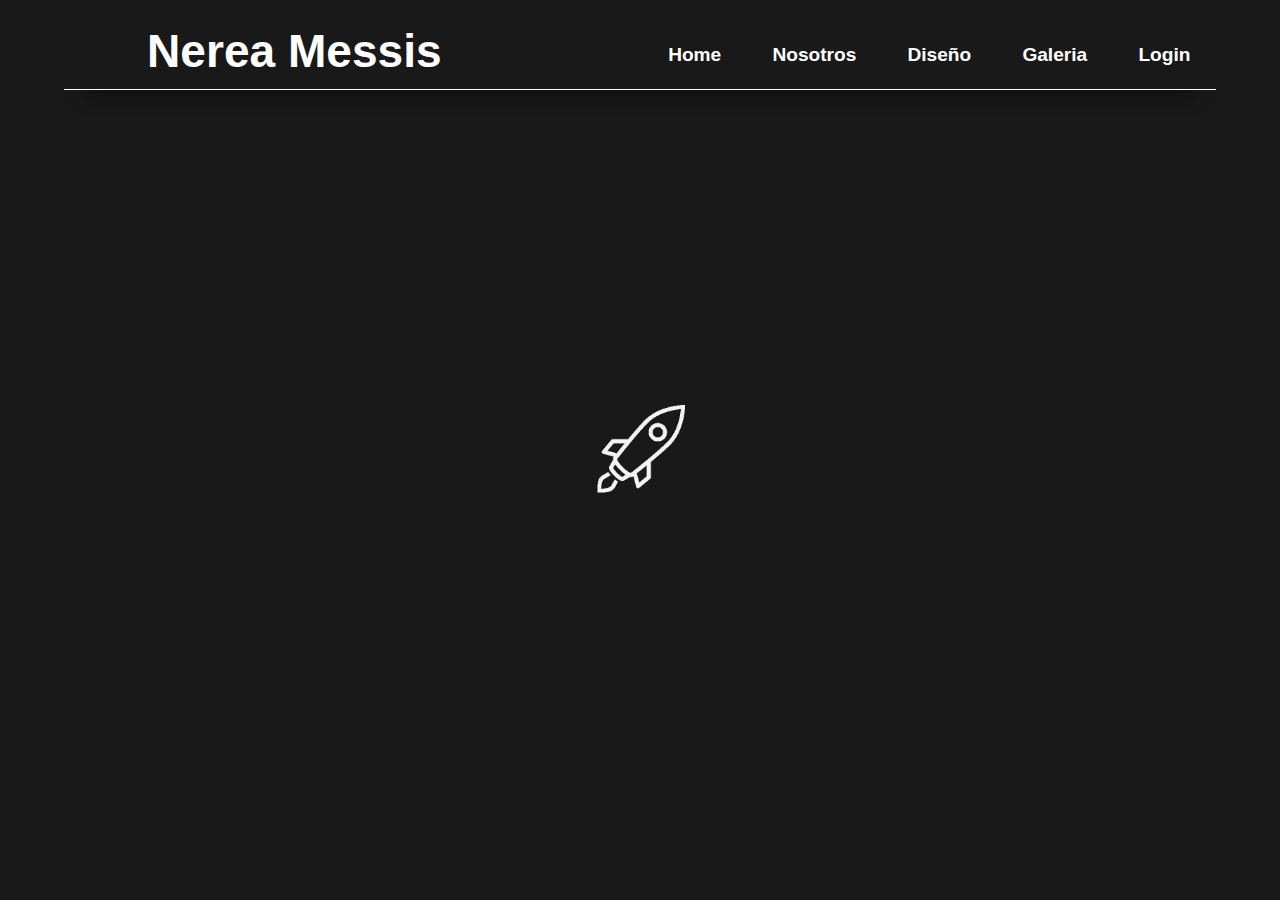
==== index.html @ 3f07dcd7 "Maik" ====
<!DOCTYPE html>
<html lang="en">
<head>
    <meta charset="UTF-8">
    <meta http-equiv="X-UA-Compatible" content="IE=edge">
    <meta name="viewport" content="width=device-width, initial-scale=1.0">
    <title>Nerea Messis</title>
    <link rel="stylesheet" href="/css/styles.css">

    <!--Iconos-->
    <link rel="apple-touch-icon" sizes="57x57" href="./img/icono/apple-icon-57x57.png">
    <link rel="apple-touch-icon" sizes="60x60" href="./img/icono/apple-icon-60x60.png">
    <link rel="apple-touch-icon" sizes="72x72" href="./img/icono/apple-icon-72x72.png">
    <link rel="apple-touch-icon" sizes="76x76" href="./img/icono/apple-icon-76x76.png">
    <link rel="apple-touch-icon" sizes="114x114" href="./img/icono/apple-icon-114x114.png">
    <link rel="apple-touch-icon" sizes="120x120" href="./img/icono/apple-icon-120x120.png">
    <link rel="apple-touch-icon" sizes="144x144" href="./img/icono/apple-icon-144x144.png">
    <link rel="apple-touch-icon" sizes="152x152" href="./img/icono/apple-icon-152x152.png">
    <link rel="apple-touch-icon" sizes="180x180" href="./img/icono/apple-icon-180x180.png">
    <link rel="icon" type="image/png" sizes="192x192"  href="./img/icono/android-icon-192x192.png">
    <link rel="icon" type="image/png" sizes="32x32" href="./img/icono/favicon-32x32.png">
    <link rel="icon" type="image/png" sizes="96x96" href="./img/icono/favicon-96x96.png">
    <link rel="icon" type="image/png" sizes="16x16" href="./img/icono/favicon-16x16.png">
    <link rel="manifest" href="./img/icono/manifest.json">
    <meta name="msapplication-TileColor" content="#ffffff">
    <meta name="msapplication-TileImage" content="./img/icono/ms-icon-144x144.png">
    <meta name="theme-color" content="#ffffff">

</head>
<body class="hidden">

    <!-- Intro -->
    <div class="loading" id="onload">
        

            <img src="img/loader/loader.gif" alt="" srcset="">

    </div>

    <!-- Saludo -->

    <div class="saludo">

        <div>
            <p>Bienvenido</p>
        </div>

    </div>


    <!-- Idioma -->
    <div class="idioma">
        
        <img src="img/lang/idiom.png" alt="" srcset="">
        
    </div>

    <!--...NavBar...-->
    <nav >
        <div href class="NM-NavBar" > 
            <div href="index.html" class="NM-div-title">
                <h1>Nerea Messis</h1>
            </div> 
            
            <input type="checkbox"  id="btn-menu">
            <label for="btn-menu"><img src="./img/header/icono-menu.png" alt="" width="30px"></label>
    
            <div class="NM-div-Menu" id="menu" >
                <ul>
                    <li><a href="/index.html"><h5>Home</h5></a></li>
                    <li><a href="/nosotros.html"><h5>Nosotros</h5></a></li>
                    <li><a href="/diseno.html"><h5>Diseño</h5></a></li>
                    <li><a href="/galeria.html"><h5>Galeria</h5></a></li>
                    <li><a href="/login.html"><h5>Login</h5></a></li>
                </ul>
            </div>
        </div>
    </nav>

    <!--CONTAINER HEADER-->   
    </header>

        <div class="containerHeader"  >

            <div class="headerItem1" >

                <div class="headerTitle">
                    NM-115
                </div>

                <div class="headerText">
                    El NM-115 apodado cariñosamente "Eagle" es una aeronave no tripulada de apoyo aéreo cercano, 
                    también conocido por sus siglas en inglés CAS (Close Air Support) diseñada por el equipo 
                    Nerea Messis
                </div><br>

            
                <div class="headerbutton" >
                    <a  href="./registro.html">
                        <div >
                            REGISTRATE
                        </div>
                    </a>
                </div>
            </div>

            <div class="headerItem2" >
                <img src="./img/header/avion.jpeg" alt="" >
            </div>

        </div>
    </header>

    <!-- <div class="NM-Programa">
        <div class="NM-Programa-img">
            <img src="./img/index/Reseña.jpeg" alt="">

        </div>
        <div class="NM-Programa-reseña">
            <h1>Reseña del programa</h1>
            <p>

            </p>
        </div>
        

    </div> -->


</body>
<script src="https://code.jquery.com/jquery-3.6.0.min.js"></script>
<script src="js/intro.js"></script>
</html>
---- css/styles.css ----
body{
    display:-webkit-flex;
    display: flex;
    -webkit-flex-flow: row wrap;
    flex-flow: row wrap;
    margin: auto;
    /*font-family: 'Be Vietnam Pro', sans-serif;*/
    font-family:Verdana, Geneva, Tahoma, sans-serif;
    background-color: #191919;
}
/* Idioma */

.idioma{

    position: absolute;
    /* border-style: solid; */
    display: flex;
    justify-content: center;
    align-items: center;
    width: 120px;
    height: 60px;
    bottom: 2%;
    left: 6%;
}

.idioma img{

    height: 60%;
    width: auto;
}



/* Intro */

.hidden{

    background: #191919;
    overflow: hidden;

}

.loading{

    position: absolute;
    display: flex;
    align-items: center;
    justify-content: center;
    height: 100vh;
    width: 100%;
    background: #191919;
    z-index: 20;

}

.loading img{

    width: 7%;
    height: auto;
}

@media(max-width:1000px){

    .loading img{

        width: 15%;
    }
}

/* Saludo */

.saludo{
    position: absolute;
    display: flex;
    align-items: center;
    justify-content: center;
    background: white;
    bottom: 2%;
    right: 1%;
    z-index: 100;
    animation: bienvenido;
    animation-duration: 8s;
    font-size: 0%;
    box-shadow: rgba(6, 24, 44, 0.4) 0px 0px 0px 2px, rgba(6, 24, 44, 0.65) 0px 4px 6px -1px, rgba(255, 255, 255, 0.08) 0px 1px 0px inset;
}

@keyframes bienvenido{

    15%{
        opacity: 90%;
        height: 100px;
        width: 0px;
        
    }
    25%{
        color: transparent;
        font-size:0%; 
    }

    26%{

        font-size: 25px;
        font-weight: bold;
    }
    30%{
        width: 200px;
        color:#191919;
        font-size: 25px;
        font-weight: bold;
    }
    85%{

       height: 100px;
       width: 200px;
       color:#191919;
       font-size: 25px;
       font-weight: bold;
    }
    
    90%{

        color: transparent;
        font-size:0%; 

    }

    100%{
        opacity: 90%;
        height: 100px;
        width: 0px;
        
    }
}

/***********------index.html------**************/

/******...NavBar...*********/
nav{
    /* background-color: #191919 ; */
    background:#191919  ;
    width: 100%;
    position: fixed;
    display: flex;
    justify-content: center;
    align-items: center;
    height: 6vmax;
    z-index: 20;
}
.NM-NavBar{
    color: white;
    display: flex;
    align-items: center;
    justify-content: center;
    /* background-color: #191919 ; */
    /* background: blue; */
    width: 90%;
    height: 6vmax;
    font-family:Verdana, Geneva, Tahoma, sans-serif;
    font-size: 1.8vw;
    border-bottom: 1px solid white;
    box-shadow: rgba(0, 0, 0, 0.45) 0px 25px 20px -20px;
}
.NM-div-title{
    display: flex;
    align-items: center;
    justify-content: start;
    width: 40%;
    height: 100%;
    padding: 0% 0%;
    /* background: rebeccapurple; */
}
.NM-div-Menu{
   
    /* background: yellow; */
    width: 60%;
    height: 100%;
    display: flex;
    justify-content: right;
    padding: 0% 0%;
    align-items: center;
    animation: NavMenu 0.5s ease-in;
}
#btn-menu{
    display: none;
    /* background: rebeccapurple; */
}
nav label{
    display: none;
   
}
nav label:hover{
    cursor: pointer;
    background: #191919;
    filter: invert();
}
.NM-div-Menu ul{
    /* background:green; */
    height: 100%;
    display: flex;
    margin: 0;
    list-style: none;
    /* height: 90px; */
    flex-direction: row;
    
}
.NM-div-Menu li:hover{
    background: #191919;
    filter: invert();
    text-decoration: overline;
    
    /*text-decoration: underline; */
    
}
.NM-div-Menu li a{
    display: block;
    padding: 0% 2vw;
    color: white;
    text-decoration: none;
}
@keyframes NavMenu{
    from{
        opacity: 0;
        transform: translateX(-10%);
    }
    to{
        opacity: 5;
        transform: translateX(0%);
    }
}

/******...NavBar RESPONSIVE...*********/
@media screen and (max-width:600px) {
    nav{
        height: 11vh;
        /* background: red; */
    }
    /*
    .NM-div-Menu {
        /* background: rebeccapurple; */
    /*} */ 

    nav label{
        display: block;
        align-items: center;
        padding-left: 5px;
        padding-right: 5px;
        padding-top: 5px;
        padding-bottom: 5px;
        z-index: 1;
        /* background: blue; */
        
    }
    
   
    .NM-NavBar{
        width: 80%;
        font-size: 4vw;
        height: 9vh;
        width: 95%;
            /* background: green; */
    }

    .NM-div-title{
        width: 100%;
        justify-content: center;

    }
    .NM-div-Menu{
        display: none;
        position: absolute;
        z-index: 2;
        right: 0;
		top: 10vh;
        /* background: rebeccapurple; */
		/* background-color: rgba(25,25,25,0.8); */
        flex-direction: column;
        align-items: center;
        justify-content: center;
        width: 50%;   
        transform: translateX(100%);
        transition: transform 0.3s ease-in;
    }
    .NM-div-Menu ul{
        text-align: center;
        flex-direction: column;
        /* border-left: 1px solid rgba(45,45,45,1); */
        margin: 0%;
        
        /* background-color: rgba(25,25,25,0.8); */
    }
    .NM-div-Menu li{
        border-bottom: 1px solid rgba(45,45,45,1);
        /* background-color: rgba(25,25,25,0.8);  */
        background: #191919;
    }
    input[type=checkbox]:checked~ .NM-div-Menu{
        display: flex;
        transform: translateX(0%);
        transition: transform 0.3s ease-in;
    }
}

/************...DIV-CONTAINER-HEADER...************/
.containerHeader{
    /* background:red; */
    position: relative;
    display: flex;
    flex-direction: row;
    align-items: center;
    justify-items: center;
    width: 100%;
    height: 100vh;
    
}
.headerItem1{
    position: relative;
    display: flex;
    align-items: left;
    justify-content: center;
    flex-direction: column;
    width: 50%;
    margin-left: 6%;
}
.headerItem1 .headerTitle{
width: 100%;
color: white;
font-size: 3vw;
font-weight: bolder;
text-align: left;
}
.headerItem1 .headerText{
width: 100%;
color: white;
text-align: left;
font-size: 1.2vw;
text-align: justify;
}
.containerHeader .headerbutton{
    display:flex;
    align-items: center;
    justify-content: center;
    width: 50%;
    height: 4vw;
    border-style: solid;
    border-color: white;
    align-self: flex-start;
    font-weight: bold;
    font-size: 1.5vw;
    /* box-shadow: rgba(0, 0, 0, 0.19) 0px 10px 20px, rgba(0, 0, 0, 0.23) 0px 6px 6px; */
}
.containerHeader .headerbutton:hover{
    background: #191919;
    filter: invert();
}
.containerHeader .headerbutton div{
    color: white;
    display: flex;
    text-align: center;
}
.headerItem2{
    position: relative;
    display: flex;
    align-items: center;
    justify-items: center;
    flex-direction: row;
    width: 80%;
    height: 34vmax;
    margin: 2%;
    animation: ImagHeader 1.5s ease-in;
    overflow:hidden;
    transition: 1.5s;
}

/* @keyframes ImagHeader{
    from{
        -webkit-transform:scale(0.7);
        transform:scale(0.7);
    }
    to{
        -webkit-transform:scale(1);
        transform:scale(1);
    }
} */

.headerItem2:hover{
    -webkit-transform:scale(1.07);
    transform:scale(1.07);
    transition: 2s;
}
.headerItem2 img{
    display: flex;
    position: absolute;
    width: 100%;
}
a{
    color: #191919
}

/************...DIV-CONTAINER-HEADER RESPONSIVE...************/
@media screen and (max-width:600px) {
    .containerHeader{
        flex-direction: column-reverse;
        width: 100%;
        
    }
    .headerItem2{
        width: 80%;
        height: 40vh;
        margin: 2%;
        flex-direction: column;
        justify-content: end;
        align-items: center;
        /* background: rebeccapurple; */
        
    }

    .headerItem1{
        /* order: 2; */
        margin: 2%;
        width: 80%;
        height: 60vh;
        align-items: center;
        justify-content: center;
        padding-bottom: 3%;
        flex-direction: column;
        /* background: rebeccapurple; */

    }

    .headerItem1 .headerTitle{
        font-size: 8vw;
        text-align: center;
        padding-bottom: 6%;
    }
        
    .headerItem1 .headerText{
        width: 95%;
        text-align: center;
        font-size: 3.8vw;
        padding-bottom: 5%;
    }
        
    .headerItem1 .headerbutton{
        align-self: center;
        width: 45%;
        height: 12vw;
        font-size: 4vw;
    }
}


/************...Reseña del programa...************/
.NM-Programa{
    width: 100%;
    display: flex;
    flex-direction: row;
    color: #191919;
    background-color: white;
}
.NM-Programa-img{
    position: relative;
    display: flex;
    align-items: center;
    justify-items: center;
    flex-direction: row;
    width: 50%;
    height: 34vmax;
    margin: 2%;
    animation: ImagHeader 1.5s ease-in;
    overflow:hidden;
}
.NM-Programa-img img{
    display: flex;
    position: absolute;
    width: 100%;
}

.NM-Programa-reseña{
    display: flex;
    width: 50%;

}



/***********-----registro.html-----**************/
.NM-Registro{
    display: flex;
    align-items: center;
    justify-content: center;
    /* background: red; */
    /* background-color:red; */
    height: 100vh;
    width: 100%;
    padding: 4% 0%;
}
.NM-div-Registro{
    display: flex;
    background-color: #191919;
    width: 80%;
    height: auto;
    font-family:Verdana, Geneva, Tahoma, sans-serif;
    border: 1px solid white;
    position: relative;
    flex-direction: row;
    z-index: 10;
    transition: 1.5s;
    justify-content: center;
    box-shadow: rgba(0, 0, 0, 0.35) 0px 5px 15px;
    
}
.NM-Registrate{
    display: flex;
    justify-content: center;
    text-align: center;
    background-color: white;
    width: 50%;
    font-size: 1.3vw;
    line-height: 0;
    display: flex;
    align-items: center;
    color:#191919 ;
    font-family:Verdana, Geneva, Tahoma, sans-serif;
}
.NM-div-formulario{
    display:flex;
    padding: 2% 5%;
    justify-content: space-evenly;
    flex-direction: column;
    width: 50%;
    color: white;
    font-size: 1.2vw;

}
.NM-Registro-imag {
    max-width: 50%;
    height: auto;
    animation: ImagHeader 1.5s ease-in;
}
.NM-Registro-imag:hover{
    max-width: 53%;
    transition: all 1s;
}
.NM-div-formulario>form{
    display:flex;
    flex-direction: column;
    padding-bottom: 5%;
}
.NM-div-formulario>form>input{
    width: 100%;
    padding: 0.5%;
    border: none;
    background-color: #191919;
    border-bottom: 1px solid white;
    color: white;
    font-size: 1.2vw;
}
.NM-div-formulario>form>label{
    padding: 0.7% 0%;
 
}
.NM-div-button{
    display: flex;
    justify-content: center;
    padding: 3% 0%;
}
.NM-div-button>div{
    display:flex;
    align-items: center;
    justify-content: center;
    width: 40%;
    height: 100%;
    border-style: solid;
    border-color: white;
    align-self: flex-start;
    font-weight: bold;
}
.NM-div-button>div:hover{
    background: #191919;
    filter: invert();
    cursor: pointer;

}
.NM-div-button>div>input:hover{
    cursor: pointer;

}
.NM-button{
    text-align: center;
    font-size: 1.5vw;
    background-color:#191919 ;
    color: white;
    padding: 2% 4%;
    border-color: white;
    font-family:Verdana, Geneva, Tahoma, sans-serif;
    border: none;
}
.NM-div-formulario>form>label{
    padding-top: 3%;
}

.NM-div-formulario>form>p{
    color: red;
    font-size: 0.9vw;
    margin-bottom: 0;
    margin-top: 0.2vw;
    display: none;
}
/***********-----Registro Exitoso-----**************/
.NM-div-RegistroExitoso{
    display: none;
    background-color: #191919;
    color: white;
    position: absolute;
    width: 50%;
    top: 50%;
    transform: translateY(-50%);
    text-align: center;
    border: 1px solid white;
    z-index: 20;
    font-size: 1.4vw;
}
#RegistroExitosoTitle{
    display: flex;
    flex-direction: row;
    width: 100%;
    align-items: center;
    justify-content: center;
    position: relative;
    padding-top: 5%;
}
#RegistroExitosoTitle>h2{
    margin-left: 2%;
}
#RegistroExitoso>p{
    text-align: left;
    align-items: left;
    width: 100%;
    margin: 1% 15%;
}
#MostrarRegistro{
    flex-direction: column;
    line-height: 1vw;
}




/***********...registro RESPONSIVE...**************/
@media screen and (max-width:600px) {
.NM-div-Registro{
    width: 70%;
    flex-direction: column;
}
.NM-Registrate{
    width: 100%;
    font-size: 3.5vw;
}
.NM-div-formulario{
    padding: 5% 10%;
    width: 80%;
    font-size: 4vw;
}
.NM-div-formulario>form>input{
    width: 100%;
    padding: 2%;
    font-size: 3.5vw;
}
.NM-Registro-imag {
    max-width: 25%;
    height: auto;
}
.NM-button{
    font-size: 3vw;
}
.NM-Registro-imag:hover{
    max-width: 26%;
    transition: all 1s;
}
}


/***********-----Login.html-----**************/
.NM-Login{
    display: flex;
    align-items: center;
    justify-content: center;
    /* background-color: red; */
    width: 100%;
    height: 100vh;
    padding: 4% 0%;
}
.NM-div-Login{
    display: flex;
    background-color: #191919;
    width: 60%;
    font-family:Verdana, Geneva, Tahoma, sans-serif;
    border: 1px solid white;
    position: relative;
    flex-direction: column;
    z-index: 10;
    justify-content: center;
    align-items: center;
}

.NM-IniciarSesion{
    text-align: center;
    background-color: white;
    width: 100%;
    font-size: 1.3vw;
    line-height: 0;
    display: flex;
    align-items: center;
    font-family:Verdana, Geneva, Tahoma, sans-serif;
}
.NM-div-formulario-Login{
    display:flex;
    padding: 2% 5%;
    flex-direction: column;
    width: 60%;
    color: white;
    font-size: 1.2vw;
    
}
.NM-Login-imag {
    max-width: 30%;
    height: auto;
    animation: ImagHeader 1.5s ease-in;
}
.NM-Login-imag:hover{
    max-width: 40%;
    transition: all 1s;
}
.NM-div-formulario-Login>form{
    display:flex;
    flex-direction: column;
    padding-bottom: 5%;
}
.NM-div-formulario-Login>form>input{
    width: 100%;
    padding: 0.5%;
    border: none;
    background-color: #191919;
    border-bottom: 1px solid white;
    color: white;
    font-size: 1.2vw;
}
.NM-div-formulario-Login>form>label{
    padding: 0.7% 0%;
 
}
.NM-div-button{
    display: flex;
    justify-content: center;
    padding: 2% 0%;
}
.NM-div-button>div{
    display:flex;
    align-items: center;
    justify-content: center;
    width: 40%;
    height: 100%;
    border-style: solid;
    border-color: white;
    align-self: flex-start;
    font-weight: bold;
}
.NM-div-button>div:hover{
    background: #191919;
    filter: invert();
    cursor: pointer;

}
.NM-div-button>div>input:hover{
    cursor: pointer;

}
.NM-button{
    text-align: center;
    font-size: 1.5vw;
    background-color:#191919 ;
    color: white;
    padding: 5% 0%;
    border-color: white;
    font-family:Verdana, Geneva, Tahoma, sans-serif;
    border: none;
}
.NM-div-formulario-Login>form>label{
    padding-top: 3%;
}

.NM-div-formulario-Login>form>p{
    color: red;
    font-size: 0.9vw;
    margin-bottom: 0;
    margin-top: 0.2vw;
    display: none;
}
/***********-----Login Exitoso-----**************/
.NM-div-LoginExitoso{
    display: block;
    background-color: #191919;
    color: white;
    position: absolute;
    width: 80%;
    top: 50%;
    transform: translateY(-50%);
    text-align: center;
    border: 1px solid white;
    z-index: 20;
    font-size: 1.4vw;
}
#LoginExitosoTitle{
    display: flex;
    flex-direction: row;
    width: 100%;
    align-items: center;
    justify-content: center;
    position: relative;
    padding-top: 5%;
}
#LoginExitosoTitle>h2{
    margin-left: 2%;
}
#LoginExitoso>h1{
    text-align: center;
    align-items: center;
    width: 100%;
    margin: 1% 0%;
}
#MostrarLogin{
    flex-direction: column;
    line-height: 1vw;
}




/***********...Login RESPONSIVE...**************/
@media screen and (max-width:600px) {
.NM-div-Login{
    width: 70%;
    flex-direction: column;
}
.NM-IniciarSesion{
    width: 100%;
    font-size: 3.5vw;
}
.NM-div-formulario-Login{
    padding: 5% 10%;
    width: 80%;
    font-size: 4vw;
}
.NM-div-formulario-Login>form>input{
    width: 100%;
    padding: 2%;
    font-size: 3.5vw;
}
.NM-Login-imag {
    max-width: 25%;
    height: auto;
}
.NM-button{
    font-size: 3vw;
}
.NM-Login-imag:hover{
    max-width: 26%;
    transition: all 1s;
}

}

/* Nosotros*/

body {
    margin:0;
}
.General {
    position: absolute;
    display: flex;
    flex-direction: row;
    background: #191919;
    height: 100vh;
    width: 100%;
    align-items: center;
    justify-content: center;
    z-index: -100;
}
@media(max-width: 1000px) {
    .General{
        flex-direction: column;
    }
}

.hidden{
    
    background: #191919;
    overflow: hidden;

}

.loading{

    position: absolute;
    display: flex;
    align-items: center;
    justify-content: center;
    height: 100vh;
    width: 100%;
    background: #191919;
    z-index: 20;

}

.loading img{

    width: 7%;
    height: auto;
}

@media(max-width:1000px){

    .loading img{

        width: 15%;
    }
}

nav{
    /* background-color: #191919 ; */
    /* background: red; */
    width: 100%;
    display: flex;
    justify-content: center;
    align-items: center;
    height: 8vmax;
    z-index: 20;
}

.NM-NavBar {
    color: white;
    display: flex;
    align-items: center;
    background-color: #191919 ;
    /* background: blue; */
    width: 90%;
    height: 6vmax;
    font-family:Verdana, Geneva, Tahoma, sans-serif;
    font-size: 1.8vw;
    border-bottom: 1px solid white;
}
.NM-div-title{
    display: flex;
    align-items: center;
    justify-content: center;
    width: 40%;
    height: 100%;
    padding: 0% 0%;
    /* background: rebeccapurple; */
}
.NM-div-Menu{
   
    /* background: yellow; */
    width: 60%;
    height: 100%;
    display: flex;
    justify-content: right;
    padding: 0% 0%;
    align-items: center;
    animation: NavMenu 0.5s ease-in;
}
#btn-menu{
    display: none;
    background: rebeccapurple;
}
nav label{
    display: none;
   
}
nav label:hover{
    cursor: pointer;
    background: #191919;
    filter: invert();
}
.NM-div-Menu ul{
    /* background:green; */
    height: 100%;
    display: flex;
    margin: 0;
    list-style: none;
    /* height: 90px; */
    flex-direction: row;
    /* background: gray;  */
}
.NM-div-Menu li:hover{
    background: #191919;
    filter: invert();
    text-decoration: overline;
    /*text-decoration: underline; */
    
}
.NM-div-Menu li a{
    display: block;
    padding: 0% 2vw;
    color: white;
    text-decoration: none;
}
@keyframes NavMenu{
    from{
        opacity: 0;
        transform: translateX(-10%);
    }
    to{
        opacity: 5;
        transform: translateX(0%);
    }
}



/* <<<<<<<<NOSTROS>>>>>> */

.nombreIntegrante{
    display: flex;
    flex-direction: column;
    line-height: 0;
}

.NM-Registro-imag {
    max-width: 50%;
    height: auto;
    justify-content: center;
    animation: ImagHeader 1.5s ease-in;
    position: relative;
    top: 30%;
}
.NM-Registro-imag:hover{
    max-width: 53%;
    transition: all 1s;
}


.nosotrosContainer{

    display: flex;
    align-items:center;
    height: 100vh;
    width: 100%;
    flex-direction: column;
    /* background: rebeccapurple; */
    margin-top: 9%;
    line-height: 0%;
}
.NM-Conocenos{
    color: white;
    text-align: left;
    justify-content: left;
    font-size: 1.3vw;
    line-height: 0;
}

.nosotrosContainer .NosotrosItems {
    display: flex;
    align-items:center;
    justify-content: center;
    width: 90%;
    height: 100%;
    /* background: red; */
    flex-direction: row;
    font-size: 1vw;
    line-height: 0%;
    top: 0%;
}


@media(max-width:700px){

    .nosotrosContainer .NosotrosItems{

        flex-direction: column;
    }
}

.NM-Grupo-Trabajo-integrantes{
    display: flex;
    flex-direction: column;
    justify-content: space-around;
    align-items: center;
    width: 55%;
    height:80%;
    /* background:green; */
}


.integrante{
    display: flex;
    
    width: 90%;
    height: 15%;
    background: white;
    border-style: solid;
    border-color: white;
    box-shadow: rgba(0, 0, 0, 0.35) 0px 5px 15px;

}

.integrante .integranteFoto{
    display: flex;
    justify-content: center;
    align-items: center;
    height: 100%;
    width: 20%;
    background: white;
}

.integrante .integranteFoto img{

    height: 90%;
    width: auto;
    transition: 0.3s;;
}
.integrante .integranteFoto img:hover{

    height: 100%;
    transition: 0.3s;

}
.integrante .nombreIntegrante{
    display: flex;
    justify-content: center;
    align-items: center;
    height: 100%;
    width: 50%;
    background: #191919;
    color: white;
    /* background: rebeccapurple; */
}

.integrante .socialIntegrantes{
    display: flex;
    justify-content: space-evenly;
    align-items: center;
    height: 100%;
    width: 30%;
    background: #191919;
}

.integrante .socialIntegrantes a{
    display: flex; 
    justify-content: center;
    align-items: center;
    width: 45%;
    height: 60%;
    /* background: yellow; */
}

.integrante .socialIntegrantes a  img{

    height: 90%;
    width: auto;
    transition: 0.3s;

}

.integrante .socialIntegrantes a  img:hover{

    height: 100%;
    transition: 0.3s;

}



.NM-Grupo-Trabajo{
    display: flex;
    justify-content: center;
    align-items: center;
    height: 80%;
    width:45%;
    background: white;
    transition: 0.5s;
    
}

.NM-Grupo-Trabajo:hover{

    height: 90%;
    transition: 0.5s;
}

.NM-Grupo-Trabajo div{

    /*  background: blue; */
    display: flex;
    flex-direction: column;
    align-items: center;
    justify-content: center;
}

.NM-Grupo-Trabajo div img{

    width: 40%;
}


/* <<<<<<<<DISEÑO>>>>>> */

.containerHeaderDiseno {
    
    margin-top: 10%;
    margin-bottom: 10%;
    margin-left:5%;
    margin-right: 5%;;
    display: flex;
    flex-direction: column;
    justify-content: space-between;
    align-items: left;
    height: 100%;
    width: 100%;
         
    /* background: greenyellow; */

}
   

.headerItem1Diseno {
    /* margin-top: 30px;
    margin-bottom: 25px;  */
    display:flex;
    flex-direction: row;
    align-items:center; 
    justify-content: center;   
    width: 100%;
    height: 100%;
    /* background-color:blueviolet; */
    

}

.headerItem2Diseno {
    margin-top: 25px;
    margin-bottom: 10px; 
    display:flex;
    flex-direction: row;
    align-items:center;    
    width: 100%;
    height: 100%;
    background-color:RED; 
    

}
.headerTitleDiseno {

    margin-top: 10px;
    display:flex;
    flex-direction: column;
    align-items: left;
    justify-content:flex-start;
    width: 45%;
    height: 100%;
    font-weight: bold;
    color: white;
     /*     background-color: blue;  */
     text-align: center;
}

.headertextDiseno{

    font-size:2vw;
    font-family: sans-serif;
    font-weight:normal
    

}

.img1Diseno{
    width:45%;
    display: flex;
    align-items: center;
    justify-content: center;
    height: 100%;
    display:flex;
    /* background-color: white; */
    /* padding: 3px;  */
    position: relative;
    /* left: 300px; */
    /* background: black; */
    
}

#img1{
    border-style: double;
    /* border:3px solid black; */
    background-color: white;
    width:70%;
    display:flex;
    object-fit: cover;
    
}

.img2Diseno{
    display:flex;
    background-color: white;
    padding: 3px; 
    position: relative;
    left: 300px;
    object-fit: cover;
}

#img2{
    border:3px solid black;
    background-color: white;
}


.img1Diseno:hover{
    -webkit-transform:scale(1.3);
    transform:scale(1.3);
    transition: 2s;
}
.img2Diseno:hover{
    -webkit-transform:scale(1.3);
    transform:scale(1.3);
    transition: 2s;
}

/* <<<<<<<<DISEÑO RESPONSIVO>>>>>> */


@media(max-width:1024px){

    .containerHeaderDiseno{

        flex-direction: column;
        justify-content: center;
        height: auto;
    }

    .headerItem1Diseno{

        flex-direction: column;
        height: 90vh;
        /* background: blue; */
        justify-content: space-evenly;
    }

    .headerTitleDiseno{
        width: 90%;
        height: 40%;
        /* background: red; */
    }

    .img1Diseno{
        width: 90%;
        /* background: yellow; */
    }
    .headerItem2Diseno{

        flex-direction: column;
    }

}

/* @media screen and (max-width: 768px) {
    .containerHeader{
       
    flex-direction: column; 
    }
}

@media screen and (max-width: 768px){
    .headerItem1Diseno{
        flex-direction: column;


    }
} */
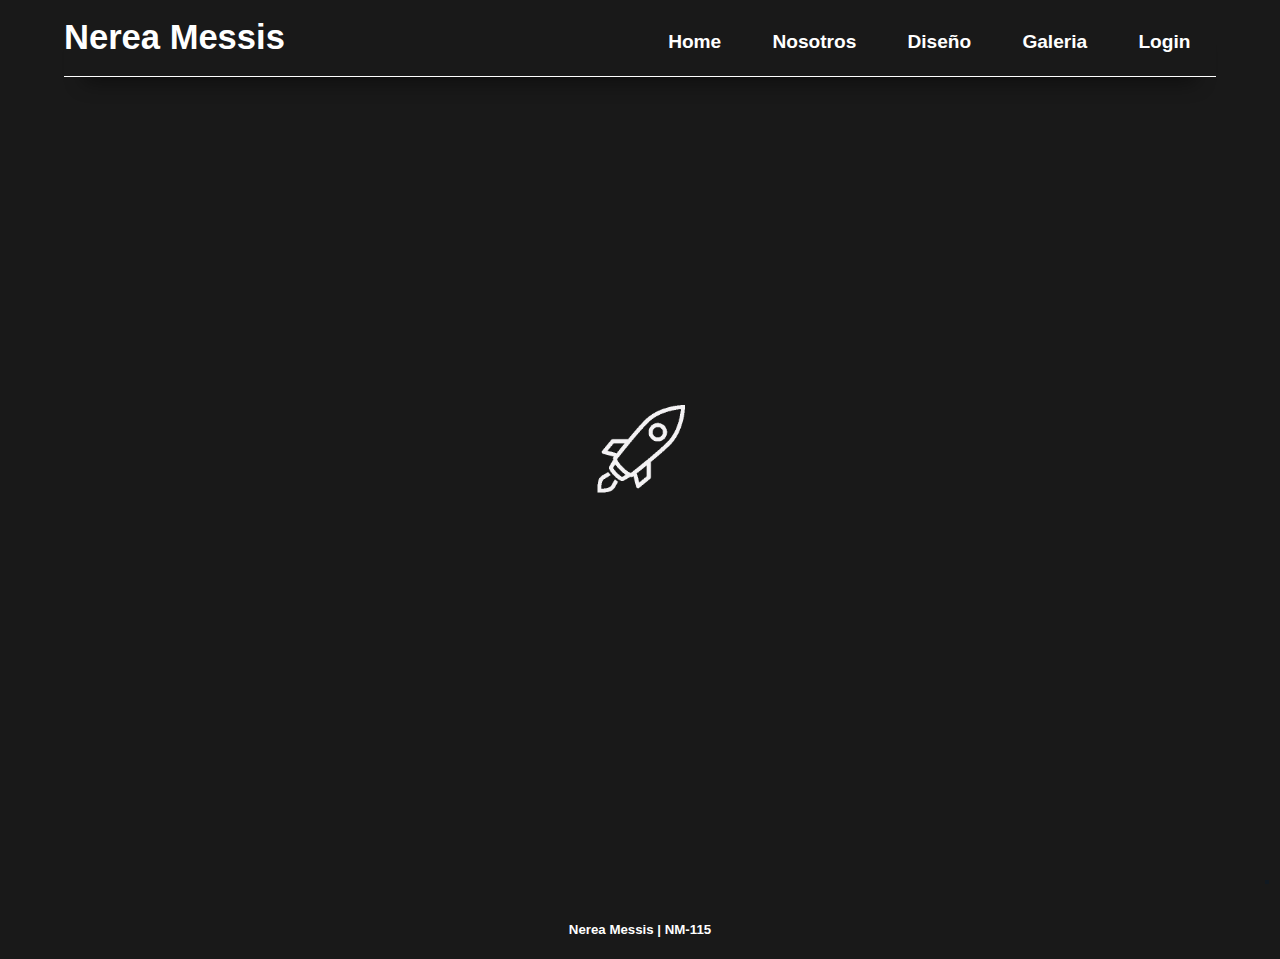
==== commit 51c1a05a: "MaikB" ====
--- a/index.html
+++ b/index.html
@@ -5,7 +5,7 @@
     <meta http-equiv="X-UA-Compatible" content="IE=edge">
     <meta name="viewport" content="width=device-width, initial-scale=1.0">
     <title>Nerea Messis</title>
-    <link rel="stylesheet" href="/css/styles.css">
+    <link rel="stylesheet" href="./css/styles.css">
 
     <!--Iconos-->
     <link rel="apple-touch-icon" sizes="57x57" href="./img/icono/apple-icon-57x57.png">
@@ -33,7 +33,7 @@
     <div class="loading" id="onload">
         
 
-            <img src="img/loader/loader.gif" alt="" srcset="">
+            <img src="./img/loader/loader.gif" alt="" srcset="">
 
     </div>
 
@@ -51,14 +51,14 @@
     <!-- Idioma -->
     <div class="idioma">
         
-        <img src="img/lang/idiom.png" alt="" srcset="">
+        <img src="./img/lang/idiom.png" alt="" srcset="">
         
     </div>
 
     <!--...NavBar...-->
     <nav >
         <div href class="NM-NavBar" > 
-            <div href="index.html" class="NM-div-title">
+            <div href="./index.html" class="NM-div-title">
                 <h1>Nerea Messis</h1>
             </div> 
             
@@ -67,11 +67,11 @@
     
             <div class="NM-div-Menu" id="menu" >
                 <ul>
-                    <li><a href="/index.html"><h5>Home</h5></a></li>
-                    <li><a href="/nosotros.html"><h5>Nosotros</h5></a></li>
-                    <li><a href="/diseno.html"><h5>Diseño</h5></a></li>
-                    <li><a href="/galeria.html"><h5>Galeria</h5></a></li>
-                    <li><a href="/login.html"><h5>Login</h5></a></li>
+                    <li><a href="./index.html"><h5>Home</h5></a></li>
+                    <li><a href="./nosotros.html"><h5>Nosotros</h5></a></li>
+                    <li><a href="./diseno.html"><h5>Diseño</h5></a></li>
+                    <li><a href="./galeria.html"><h5>Galeria</h5></a></li>
+                    <li><a href="./login.html"><h5>Login</h5></a></li>
                 </ul>
             </div>
         </div>
@@ -111,6 +111,8 @@
         </div>
     </header>
 
+
+
     <!-- <div class="NM-Programa">
         <div class="NM-Programa-img">
             <img src="./img/index/Reseña.jpeg" alt="">
@@ -126,8 +128,12 @@
 
     </div> -->
 
+    <div class="NM-Final"  >
+        <h5>Nerea Messis | NM-115 </h5>
+    </div>
+
 
 </body>
 <script src="https://code.jquery.com/jquery-3.6.0.min.js"></script>
-<script src="js/intro.js"></script>
-</html>+<script src="./js/intro.js"></script>
+</html>
--- a/css/styles.css
+++ b/css/styles.css
@@ -1,14 +1,41 @@
-
 body{
     display:-webkit-flex;
     display: flex;
     -webkit-flex-flow: row wrap;
     flex-flow: row wrap;
     margin: auto;
-    /*font-family: 'Be Vietnam Pro', sans-serif;*/
-    font-family:Verdana, Geneva, Tahoma, sans-serif;
+    font-family:Verdana, Geneva, Tahoma, sans-serif; 
     background-color: #191919;
 }
+h1{
+    font-weight: bold;
+    font-size: 1.5em;
+    margin-block-start: 0.83em;
+    margin-block-end: 0.83em; 
+}
+h2{
+    display: block;
+    font-size: 1.3em;
+    margin-block-start: 0.83em;
+    margin-block-end: 0.83em;
+    margin-inline-start: 0px;
+    margin-inline-end: 0px;
+    font-weight: bold;
+}
+h5{
+    font-weight: bold;
+    font-size: 0.83em;
+    margin-block-start: 1.67em;
+    margin-block-end: 1.67em;
+}
+p{
+    text-align: justify;
+    line-height: 160%;
+    font-size: 0.7em;
+
+}
+    
+
 /* Idioma */
 
 .idioma{
@@ -146,17 +173,15 @@
     align-items: center;
     height: 6vmax;
     z-index: 20;
+    
 }
 .NM-NavBar{
     color: white;
     display: flex;
     align-items: center;
     justify-content: center;
-    /* background-color: #191919 ; */
-    /* background: blue; */
     width: 90%;
     height: 6vmax;
-    font-family:Verdana, Geneva, Tahoma, sans-serif;
     font-size: 1.8vw;
     border-bottom: 1px solid white;
     box-shadow: rgba(0, 0, 0, 0.45) 0px 25px 20px -20px;
@@ -491,9 +516,8 @@
     justify-content: center;
     /* background: red; */
     /* background-color:red; */
-    height: 100vh;
-    width: 100%;
-    padding: 4% 0%;
+    width: 100%;
+    padding: 10% 0% 0% 2%;
 }
 .NM-div-Registro{
     display: flex;
@@ -688,8 +712,7 @@
     justify-content: center;
     /* background-color: red; */
     width: 100%;
-    height: 100vh;
-    padding: 4% 0%;
+    padding: 10% 0% 0% 2%;
 }
 .NM-div-Login{
     display: flex;
@@ -872,10 +895,6 @@
 }
 
 /* Nosotros*/
-
-body {
-    margin:0;
-}
 .General {
     position: absolute;
     display: flex;
@@ -900,19 +919,6 @@
 
 }
 
-.loading{
-
-    position: absolute;
-    display: flex;
-    align-items: center;
-    justify-content: center;
-    height: 100vh;
-    width: 100%;
-    background: #191919;
-    z-index: 20;
-
-}
-
 .loading img{
 
     width: 7%;
@@ -927,49 +933,6 @@
     }
 }
 
-nav{
-    /* background-color: #191919 ; */
-    /* background: red; */
-    width: 100%;
-    display: flex;
-    justify-content: center;
-    align-items: center;
-    height: 8vmax;
-    z-index: 20;
-}
-
-.NM-NavBar {
-    color: white;
-    display: flex;
-    align-items: center;
-    background-color: #191919 ;
-    /* background: blue; */
-    width: 90%;
-    height: 6vmax;
-    font-family:Verdana, Geneva, Tahoma, sans-serif;
-    font-size: 1.8vw;
-    border-bottom: 1px solid white;
-}
-.NM-div-title{
-    display: flex;
-    align-items: center;
-    justify-content: center;
-    width: 40%;
-    height: 100%;
-    padding: 0% 0%;
-    /* background: rebeccapurple; */
-}
-.NM-div-Menu{
-   
-    /* background: yellow; */
-    width: 60%;
-    height: 100%;
-    display: flex;
-    justify-content: right;
-    padding: 0% 0%;
-    align-items: center;
-    animation: NavMenu 0.5s ease-in;
-}
 #btn-menu{
     display: none;
     background: rebeccapurple;
@@ -983,16 +946,7 @@
     background: #191919;
     filter: invert();
 }
-.NM-div-Menu ul{
-    /* background:green; */
-    height: 100%;
-    display: flex;
-    margin: 0;
-    list-style: none;
-    /* height: 90px; */
-    flex-direction: row;
-    /* background: gray;  */
-}
+
 .NM-div-Menu li:hover{
     background: #191919;
     filter: invert();
@@ -1000,12 +954,7 @@
     /*text-decoration: underline; */
     
 }
-.NM-div-Menu li a{
-    display: block;
-    padding: 0% 2vw;
-    color: white;
-    text-decoration: none;
-}
+
 @keyframes NavMenu{
     from{
         opacity: 0;
@@ -1207,16 +1156,14 @@
 /* <<<<<<<<DISEÑO>>>>>> */
 
 .containerHeaderDiseno {
-    
-    margin-top: 10%;
-    margin-bottom: 10%;
+    margin-top: 5%;
+    margin-bottom: 3%;
     margin-left:5%;
     margin-right: 5%;;
     display: flex;
     flex-direction: column;
     justify-content: space-between;
     align-items: left;
-    height: 100%;
     width: 100%;
          
     /* background: greenyellow; */
@@ -1224,72 +1171,64 @@
 }
    
 
-.headerItem1Diseno {
+.headerItemDiseno {
     /* margin-top: 30px;
     margin-bottom: 25px;  */
+    padding-top: 3%;
     display:flex;
     flex-direction: row;
     align-items:center; 
     justify-content: center;   
     width: 100%;
-    height: 100%;
+    color: white;
     /* background-color:blueviolet; */
-    
-
-}
-
-.headerItem2Diseno {
-    margin-top: 25px;
-    margin-bottom: 10px; 
+}
+.headerItemDiseno>h2{
+    width: 100%;
+    text-align: left;
+
+}
+
+a{
+    color: white;
+}
+
+
+.headerTitleDiseno {
+    margin-top: 0px;
     display:flex;
-    flex-direction: row;
-    align-items:center;    
-    width: 100%;
-    height: 100%;
-    background-color:RED; 
-    
-
-}
-.headerTitleDiseno {
-
-    margin-top: 10px;
-    display:flex;
-    flex-direction: column;
-    align-items: left;
+    flex-direction: column;
     justify-content:flex-start;
-    width: 45%;
-    height: 100%;
-    font-weight: bold;
-    color: white;
-     /*     background-color: blue;  */
+    color: white;
      text-align: center;
-}
-
-.headertextDiseno{
-
-    font-size:2vw;
-    font-family: sans-serif;
-    font-weight:normal
-    
-
-}
-
-.img1Diseno{
+     
+   
+}
+
+
+.headerTitleDiseno>p{
+    text-align: justify;
+    line-height: 160%;
+
+}
+
+.imgDiseno{
     width:45%;
     display: flex;
     align-items: center;
     justify-content: center;
-    height: 100%;
     display:flex;
     /* background-color: white; */
     /* padding: 3px;  */
     position: relative;
     /* left: 300px; */
     /* background: black; */
-    
-}
-
-#img1{
+ 
+
+    
+}
+
+#img{
     border-style: double;
     /* border:3px solid black; */
     background-color: white;
@@ -1299,31 +1238,12 @@
     
 }
 
-.img2Diseno{
-    display:flex;
-    background-color: white;
-    padding: 3px; 
-    position: relative;
-    left: 300px;
-    object-fit: cover;
-}
-
-#img2{
-    border:3px solid black;
-    background-color: white;
-}
-
-
-.img1Diseno:hover{
-    -webkit-transform:scale(1.3);
-    transform:scale(1.3);
+.imgDiseno:hover{
+    -webkit-transform:scale(1.1);
+    transform:scale(1.1);
     transition: 2s;
 }
-.img2Diseno:hover{
-    -webkit-transform:scale(1.3);
-    transform:scale(1.3);
-    transition: 2s;
-}
+
 
 /* <<<<<<<<DISEÑO RESPONSIVO>>>>>> */
 
@@ -1337,28 +1257,25 @@
         height: auto;
     }
 
-    .headerItem1Diseno{
+    .headerItemDiseno{
 
         flex-direction: column;
-        height: 90vh;
+        
         /* background: blue; */
         justify-content: space-evenly;
     }
 
     .headerTitleDiseno{
         width: 90%;
-        height: 40%;
+        height: 100%;
         /* background: red; */
     }
 
-    .img1Diseno{
-        width: 90%;
+    .imgDiseno{
+        width: 70%;
         /* background: yellow; */
     }
-    .headerItem2Diseno{
-
-        flex-direction: column;
-    }
+  
 
 }
 
@@ -1376,3 +1293,11 @@
 
     }
 } */
+.NM-Final{
+    width: 100%;
+    text-align: center;
+    color: white;
+}
+.headerTitleDiseno>p>a{
+    color: white;
+}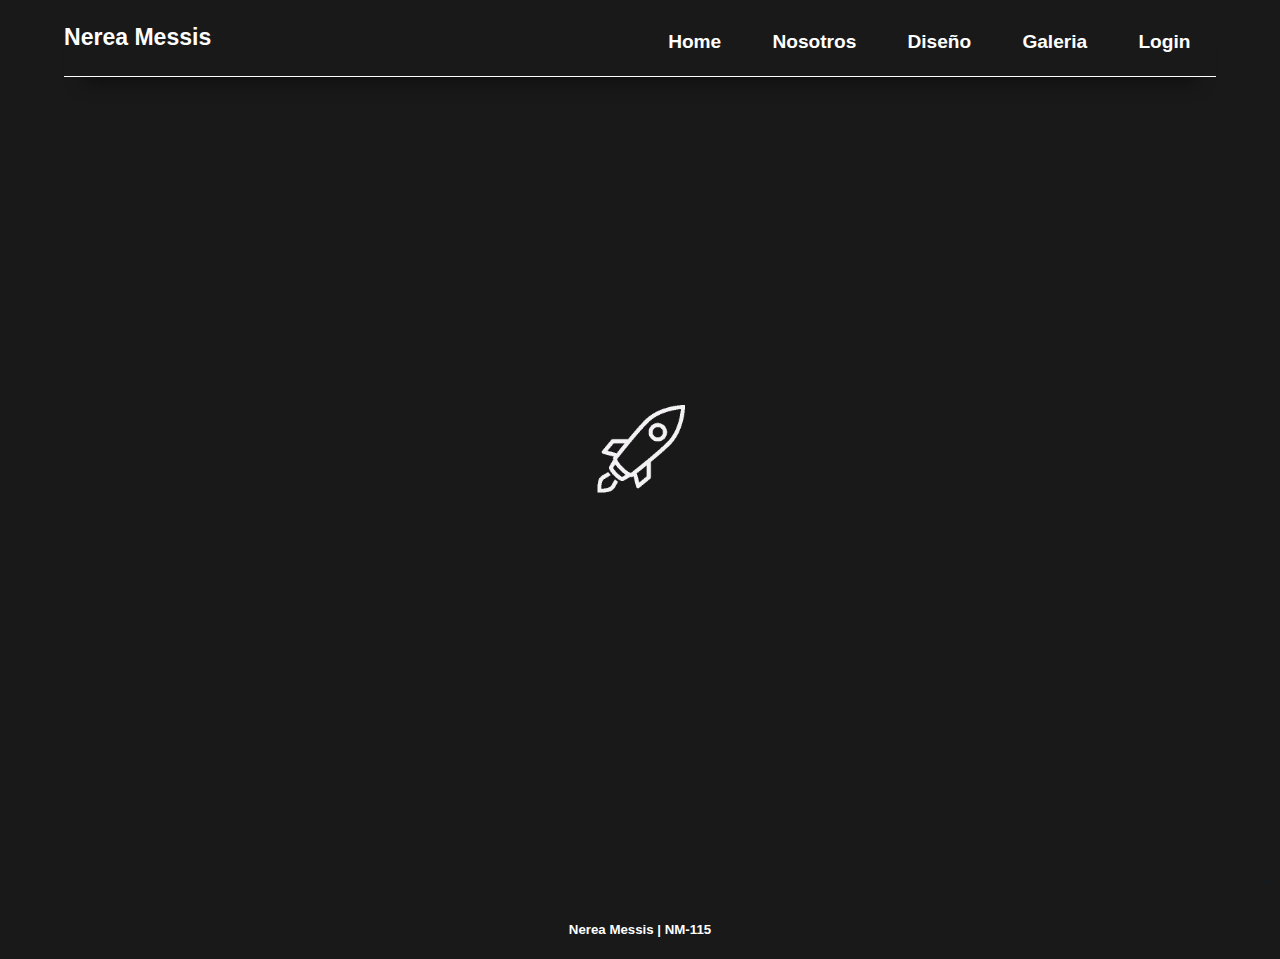
==== commit 9c2a4f61: "MaikB" ====
--- a/index.html
+++ b/index.html
@@ -89,6 +89,7 @@
                 </div>
 
                 <div class="headerText">
+                    <p></p>
                     El NM-115 apodado cariñosamente "Eagle" es una aeronave no tripulada de apoyo aéreo cercano, 
                     también conocido por sus siglas en inglés CAS (Close Air Support) diseñada por el equipo 
                     Nerea Messis
--- a/css/styles.css
+++ b/css/styles.css
@@ -9,13 +9,13 @@
 }
 h1{
     font-weight: bold;
-    font-size: 1.5em;
+    font-size: 1em;
     margin-block-start: 0.83em;
     margin-block-end: 0.83em; 
 }
 h2{
     display: block;
-    font-size: 1.3em;
+    font-size: 0.9em;
     margin-block-start: 0.83em;
     margin-block-end: 0.83em;
     margin-inline-start: 0px;
@@ -31,7 +31,7 @@
 p{
     text-align: justify;
     line-height: 160%;
-    font-size: 0.7em;
+    font-size: 0.5em;
 
 }
     
@@ -994,19 +994,20 @@
 
     display: flex;
     align-items:center;
-    height: 100vh;
+  
     width: 100%;
     flex-direction: column;
     /* background: rebeccapurple; */
-    margin-top: 9%;
+    margin-top: 7%;
     line-height: 0%;
+  
 }
 .NM-Conocenos{
     color: white;
     text-align: left;
     justify-content: left;
-    font-size: 1.3vw;
-    line-height: 0;
+    font-size: 2vw;
+    line-height: 2;
 }
 
 .nosotrosContainer .NosotrosItems {
@@ -1014,20 +1015,20 @@
     align-items:center;
     justify-content: center;
     width: 90%;
-    height: 100%;
     /* background: red; */
     flex-direction: row;
-    font-size: 1vw;
+    font-size: 1.8vw;
     line-height: 0%;
     top: 0%;
-}
-
-
-@media(max-width:700px){
+    
+}
+
+
+@media(max-width:600px){
 
     .nosotrosContainer .NosotrosItems{
 
-        flex-direction: column;
+        flex-direction: column-reverse;
     }
 }
 
@@ -1037,37 +1038,35 @@
     justify-content: space-around;
     align-items: center;
     width: 55%;
-    height:80%;
-    /* background:green; */
+
 }
 
 
 .integrante{
     display: flex;
-    
     width: 90%;
-    height: 15%;
+    background:#191919;
+    border-style: solid;
+    box-shadow: rgba(0, 0, 0, 0.35) 0px 5px 15px;
+    border: 1px solid white;
+
+
+}
+
+.integrante .integranteFoto{
+    display: flex;
+    justify-content: center;
+    align-items: center;
+    width: 30%;
     background: white;
-    border-style: solid;
-    border-color: white;
-    box-shadow: rgba(0, 0, 0, 0.35) 0px 5px 15px;
-
-}
-
-.integrante .integranteFoto{
-    display: flex;
-    justify-content: center;
-    align-items: center;
-    height: 100%;
-    width: 20%;
-    background: white;
+
 }
 
 .integrante .integranteFoto img{
 
-    height: 90%;
-    width: auto;
+    width: 50%;
     transition: 0.3s;;
+
 }
 .integrante .integranteFoto img:hover{
 
@@ -1079,19 +1078,19 @@
     display: flex;
     justify-content: center;
     align-items: center;
-    height: 100%;
     width: 50%;
     background: #191919;
     color: white;
     /* background: rebeccapurple; */
 }
-
+.integrante .nombreIntegrante>p{
+    line-height: 0px;
+}
 .integrante .socialIntegrantes{
     display: flex;
     justify-content: space-evenly;
     align-items: center;
-    height: 100%;
-    width: 30%;
+    width: 20%;
     background: #191919;
 }
 
@@ -1106,15 +1105,14 @@
 
 .integrante .socialIntegrantes a  img{
 
-    height: 90%;
-    width: auto;
+    width: 80%;
     transition: 0.3s;
 
 }
 
 .integrante .socialIntegrantes a  img:hover{
 
-    height: 100%;
+    height: 80%;
     transition: 0.3s;
 
 }
@@ -1125,16 +1123,16 @@
     display: flex;
     justify-content: center;
     align-items: center;
-    height: 80%;
     width:45%;
     background: white;
     transition: 0.5s;
-    
-}
-
-.NM-Grupo-Trabajo:hover{
-
-    height: 90%;
+    height: 100%;
+    
+}
+
+.NM-Grupo-Trabajo>div>img:hover{
+
+    width: 60%;
     transition: 0.5s;
 }
 
@@ -1176,7 +1174,7 @@
     margin-bottom: 25px;  */
     padding-top: 3%;
     display:flex;
-    flex-direction: row;
+    flex-direction: column;
     align-items:center; 
     justify-content: center;   
     width: 100%;
@@ -1218,6 +1216,7 @@
     align-items: center;
     justify-content: center;
     display:flex;
+    justify-items: center;
     /* background-color: white; */
     /* padding: 3px;  */
     position: relative;
@@ -1232,10 +1231,10 @@
     border-style: double;
     /* border:3px solid black; */
     background-color: white;
-    width:70%;
+    width:100%;
     display:flex;
     object-fit: cover;
-    
+    text-align: center;
 }
 
 .imgDiseno:hover{
